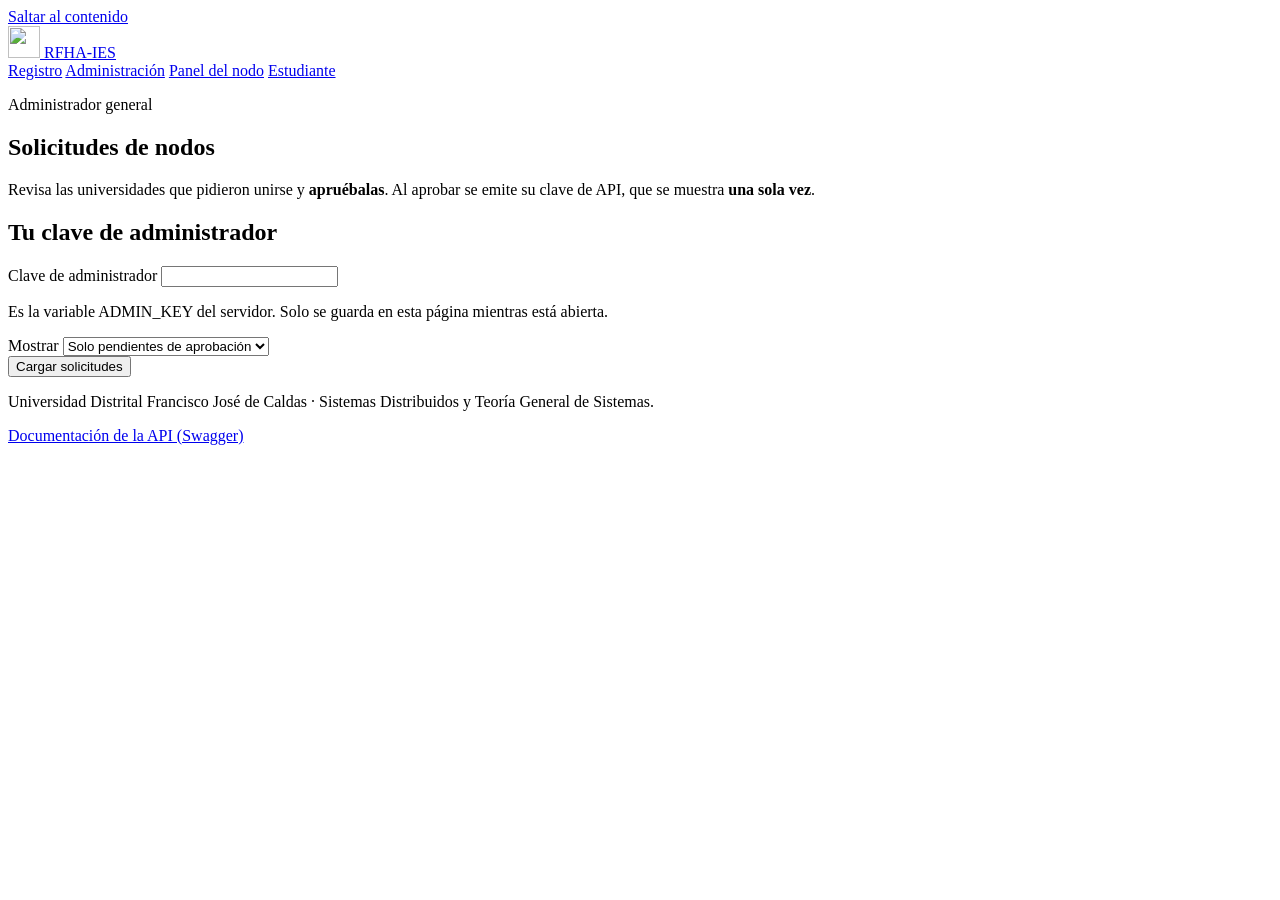
==== src/app/static/admin.html @ 432dec07 "feat(aws): despliegue de la demo y la app final en AWS con script, pruebas de humo y guia de configu" ====
<!doctype html>
<html lang="es">
<head>
  <meta charset="utf-8">
  <meta name="viewport" content="width=device-width, initial-scale=1">
  <title>Administración de la red · RFHA-IES</title>
  <meta name="description" content="El administrador general revisa solicitudes de nodos y emite sus claves de API.">
  <meta name="color-scheme" content="light dark">
  <link rel="icon" href="/static/favicon.svg" type="image/svg+xml">
  <link rel="stylesheet" href="/static/styles.css">
  <script type="module" src="/static/admin.js"></script>
</head>
<body>
  <a class="skip-link" href="#main">Saltar al contenido</a>

  <header class="site-header">
    <div class="wrap header-row">
      <a class="brand" href="/registro-nodo" aria-label="RFHA-IES, inicio">
        <img src="/static/favicon.svg" alt="" width="32" height="32">
        <span>RFHA-IES</span>
      </a>
      <nav class="main-nav" aria-label="Secciones">
        <a href="/registro-nodo">Registro</a>
        <a href="/admin" aria-current="page">Administración</a>
        <a href="/panel-nodo">Panel del nodo</a>
        <a href="/portal-estudiante">Estudiante</a>
      </nav>
    </div>
  </header>

  <main id="main" class="wrap">
    <section class="hero">
      <p class="eyebrow">Administrador general</p>
      <h1>Solicitudes de nodos</h1>
      <p class="lead">Revisa las universidades que pidieron unirse y <strong>apruébalas</strong>. Al aprobar se emite su clave de API, que se muestra <strong>una sola vez</strong>.</p>
    </section>

    <section class="card" aria-labelledby="key-title">
      <h2 id="key-title">Tu clave de administrador</h2>
      <p class="error" id="list-error" role="alert" hidden></p>
      <form id="admin-form" novalidate>
        <div class="field">
          <label for="admin-key">Clave de administrador</label>
          <input id="admin-key" type="password" autocomplete="off" required aria-describedby="admin-key-hint">
          <p class="hint" id="admin-key-hint">Es la variable ADMIN_KEY del servidor. Solo se guarda en esta página mientras está abierta.</p>
        </div>
        <div class="field">
          <label for="status-filter">Mostrar</label>
          <select id="status-filter">
            <option value="PENDIENTE_APROBACION">Solo pendientes de aprobación</option>
            <option value="ACTIVO">Solo nodos activos</option>
            <option value="">Todos</option>
          </select>
        </div>
        <button type="submit" class="btn primary" id="btn-load">Cargar solicitudes</button>
      </form>
    </section>

    <section class="card result" id="key-card" aria-labelledby="key-result-title" hidden>
      <h2 id="key-result-title">Nodo aprobado</h2>
      <p id="key-message"></p>
      <dl class="summary">
        <div><dt>Código del nodo</dt><dd><code id="key-node" class="big"></code></dd></div>
        <div><dt>API Key (se muestra una sola vez)</dt><dd><code id="key-value" class="big"></code></dd></div>
      </dl>
      <p class="hint">Entrégala a la universidad por un canal seguro. En la base de datos solo queda su huella SHA-256, por eso no se puede recuperar.</p>
      <div class="btn-row">
        <button type="button" class="btn" id="btn-copy-key">Copiar API Key</button>
        <button type="button" class="btn ghost" id="btn-hide-key">Ocultar</button>
      </div>
    </section>

    <section class="card" aria-labelledby="list-title" id="list-card" hidden>
      <h2 id="list-title">Nodos</h2>
      <p class="empty" id="empty-msg" hidden>No hay nodos con ese estado.</p>
      <div class="table-wrap" id="table-wrap">
        <table>
          <caption class="sr-only">Lista de nodos</caption>
          <thead>
            <tr><th scope="col">Código</th><th scope="col">Institución</th><th scope="col">NIT</th><th scope="col">Dominio</th><th scope="col">Estado</th><th scope="col">Acción</th></tr>
          </thead>
          <tbody id="nodes-body"></tbody>
        </table>
      </div>
    </section>
  </main>

  <footer class="site-footer">
    <div class="wrap">
      <p>Universidad Distrital Francisco José de Caldas · Sistemas Distribuidos y Teoría General de Sistemas.</p>
      <p><a href="/docs">Documentación de la API (Swagger)</a></p>
    </div>
  </footer>

  <p class="sr-only" id="sr-status" role="status" aria-live="polite"></p>
</body>
</html>
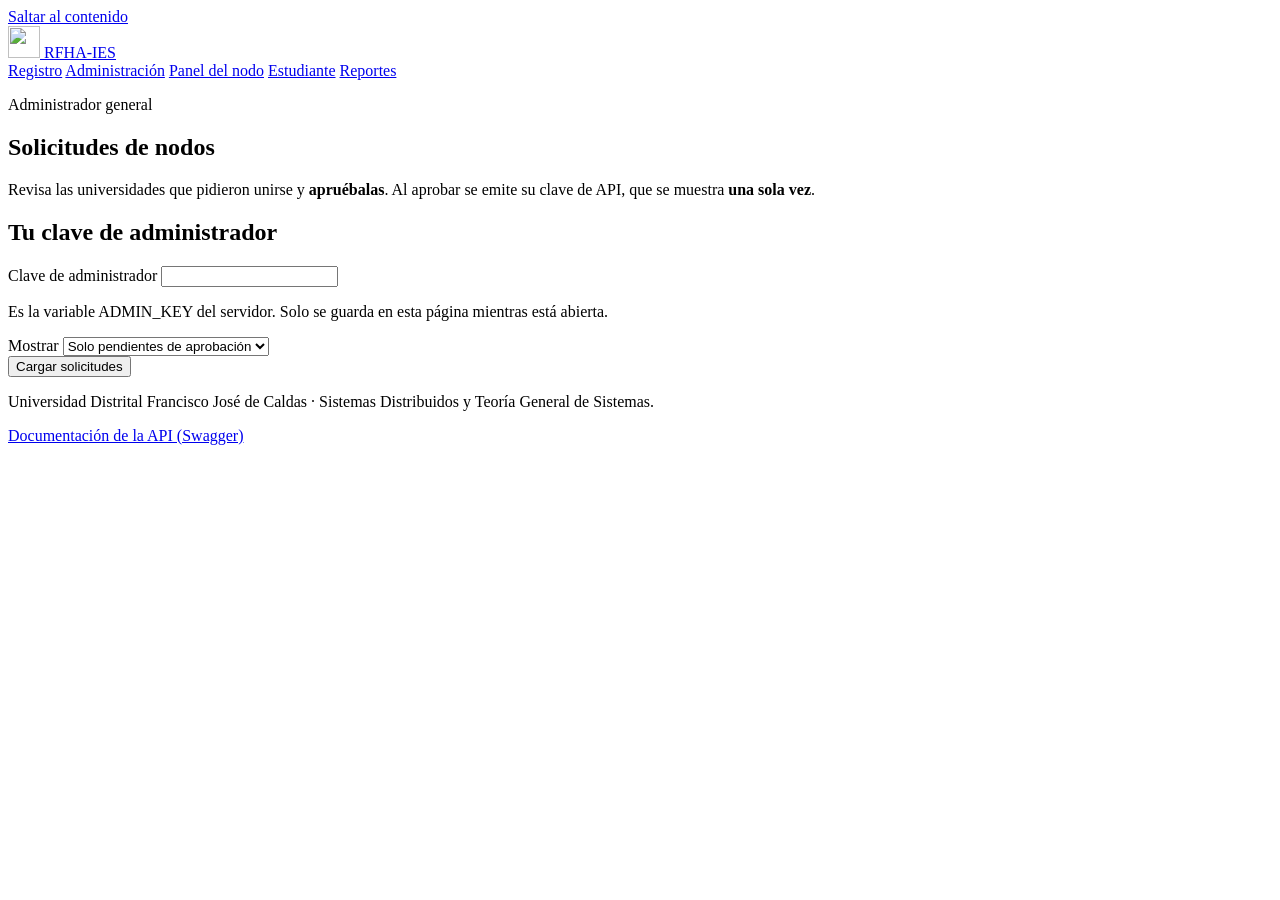
==== commit d59cecbd: "feat(reports): modulo de reportes estadisticos en PDF para admin (184 pruebas) - Backend: implementa" ====
--- a/src/app/static/admin.html
+++ b/src/app/static/admin.html
@@ -15,7 +15,7 @@
 
   <header class="site-header">
     <div class="wrap header-row">
-      <a class="brand" href="/registro-nodo" aria-label="RFHA-IES, inicio">
+      <a class="brand" href="/" aria-label="RFHA-IES, inicio">
         <img src="/static/favicon.svg" alt="" width="32" height="32">
         <span>RFHA-IES</span>
       </a>
@@ -24,6 +24,7 @@
         <a href="/admin" aria-current="page">Administración</a>
         <a href="/panel-nodo">Panel del nodo</a>
         <a href="/portal-estudiante">Estudiante</a>
+        <a href="/reportes">Reportes</a>
       </nav>
     </div>
   </header>
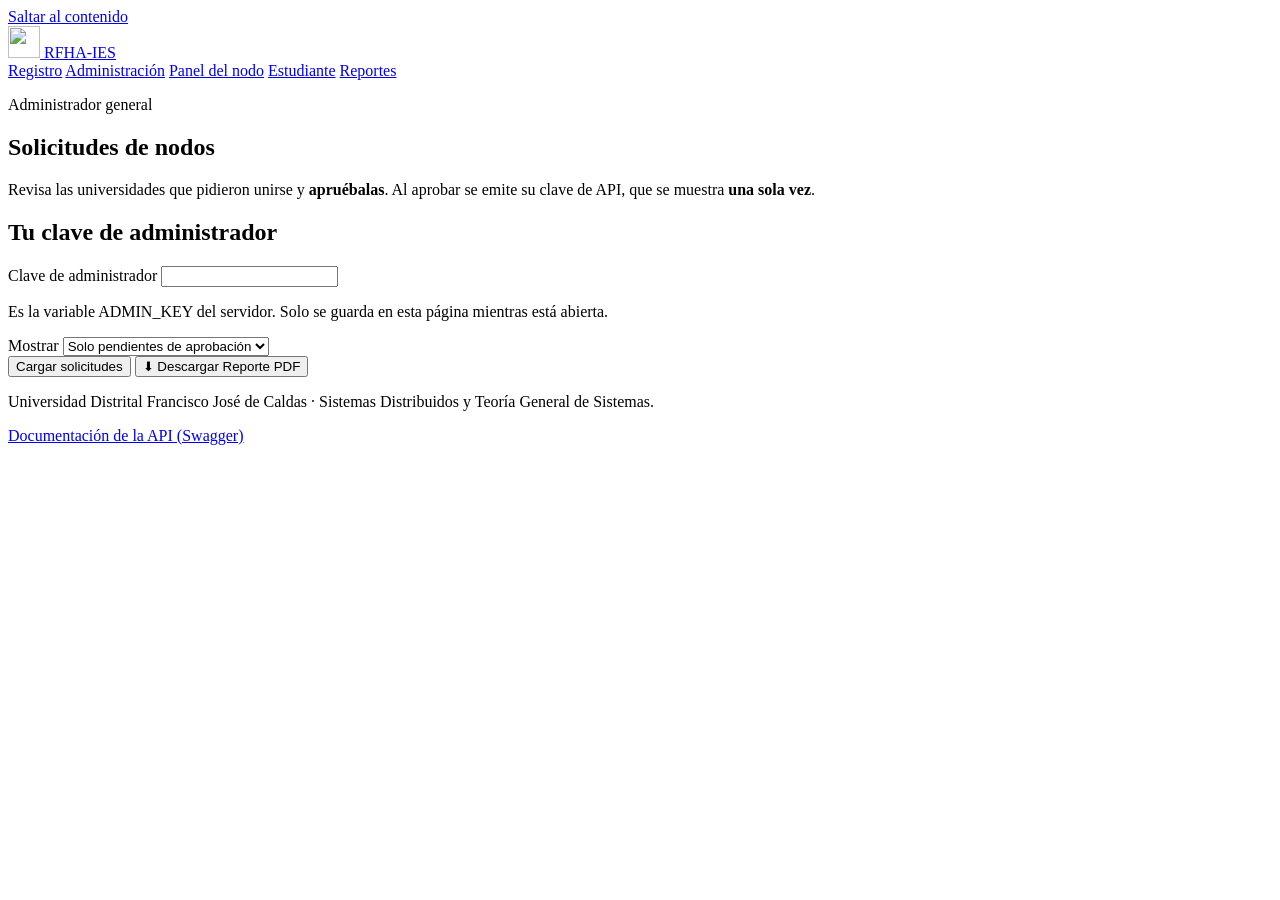
==== commit 02ce1ec9: "feat(ui): boton de descarga PDF directo en /admin y tarjeta de Reportes en /inicio" ====
--- a/src/app/static/admin.html
+++ b/src/app/static/admin.html
@@ -53,7 +53,10 @@
             <option value="">Todos</option>
           </select>
         </div>
-        <button type="submit" class="btn primary" id="btn-load">Cargar solicitudes</button>
+        <div class="btn-row">
+          <button type="submit" class="btn primary" id="btn-load">Cargar solicitudes</button>
+          <button type="button" class="btn" id="btn-download-pdf">⬇ Descargar Reporte PDF</button>
+        </div>
       </form>
     </section>
 
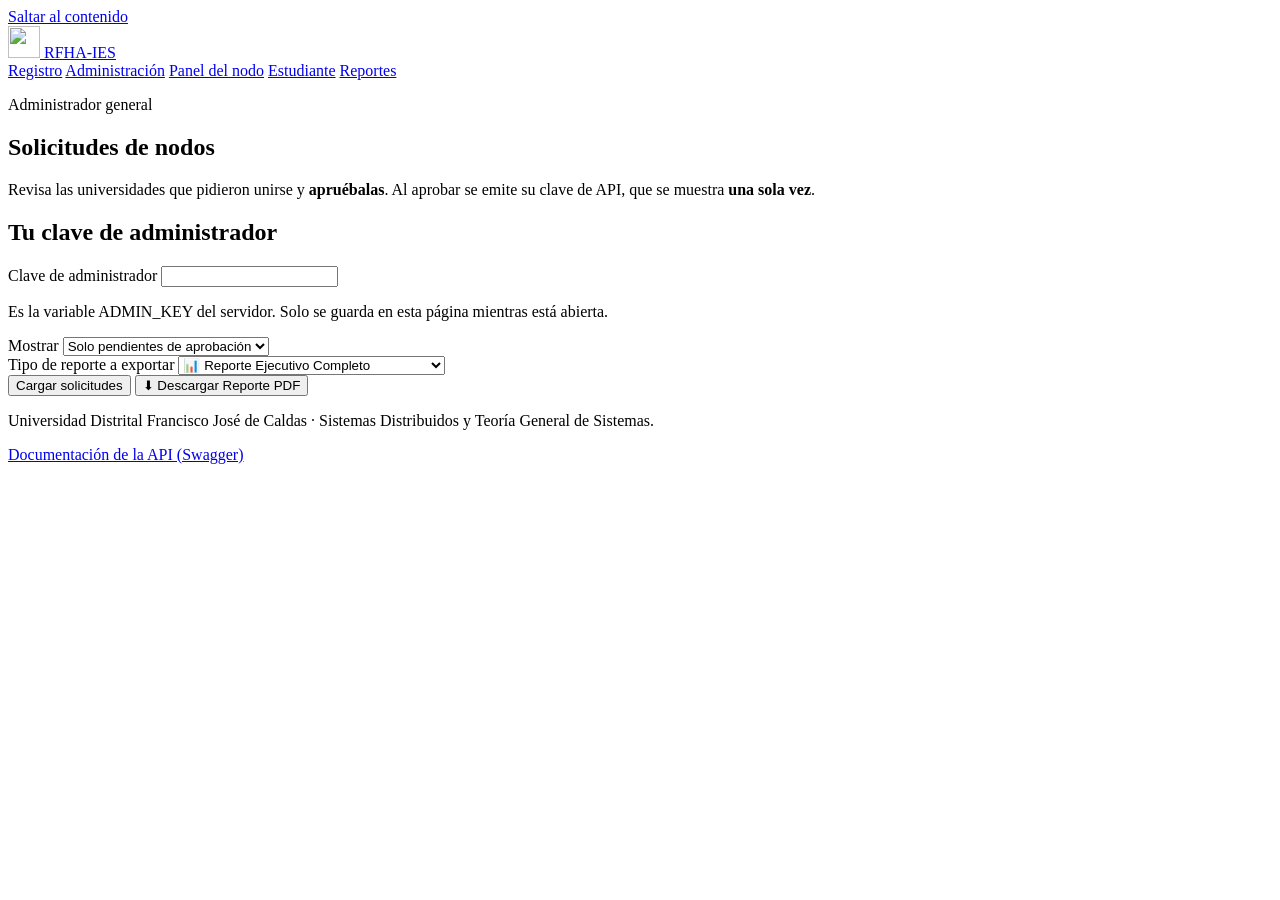
==== commit aad5e260: "feat(reports): selector de tipo de reporte PDF (general, auditoria, resiliencia, nodos) - reports.py" ====
--- a/src/app/static/admin.html
+++ b/src/app/static/admin.html
@@ -53,6 +53,15 @@
             <option value="">Todos</option>
           </select>
         </div>
+        <div class="field">
+          <label for="admin-report-type">Tipo de reporte a exportar</label>
+          <select id="admin-report-type">
+            <option value="general">📊 Reporte Ejecutivo Completo</option>
+            <option value="auditoria">🛡️ Bitácora Forense de Auditoría</option>
+            <option value="resiliencia">⚡ Tolerancia a Fallos y Failover (HU-08)</option>
+            <option value="nodos">🏛️ Catálogo de Instituciones Federadas</option>
+          </select>
+        </div>
         <div class="btn-row">
           <button type="submit" class="btn primary" id="btn-load">Cargar solicitudes</button>
           <button type="button" class="btn" id="btn-download-pdf">⬇ Descargar Reporte PDF</button>
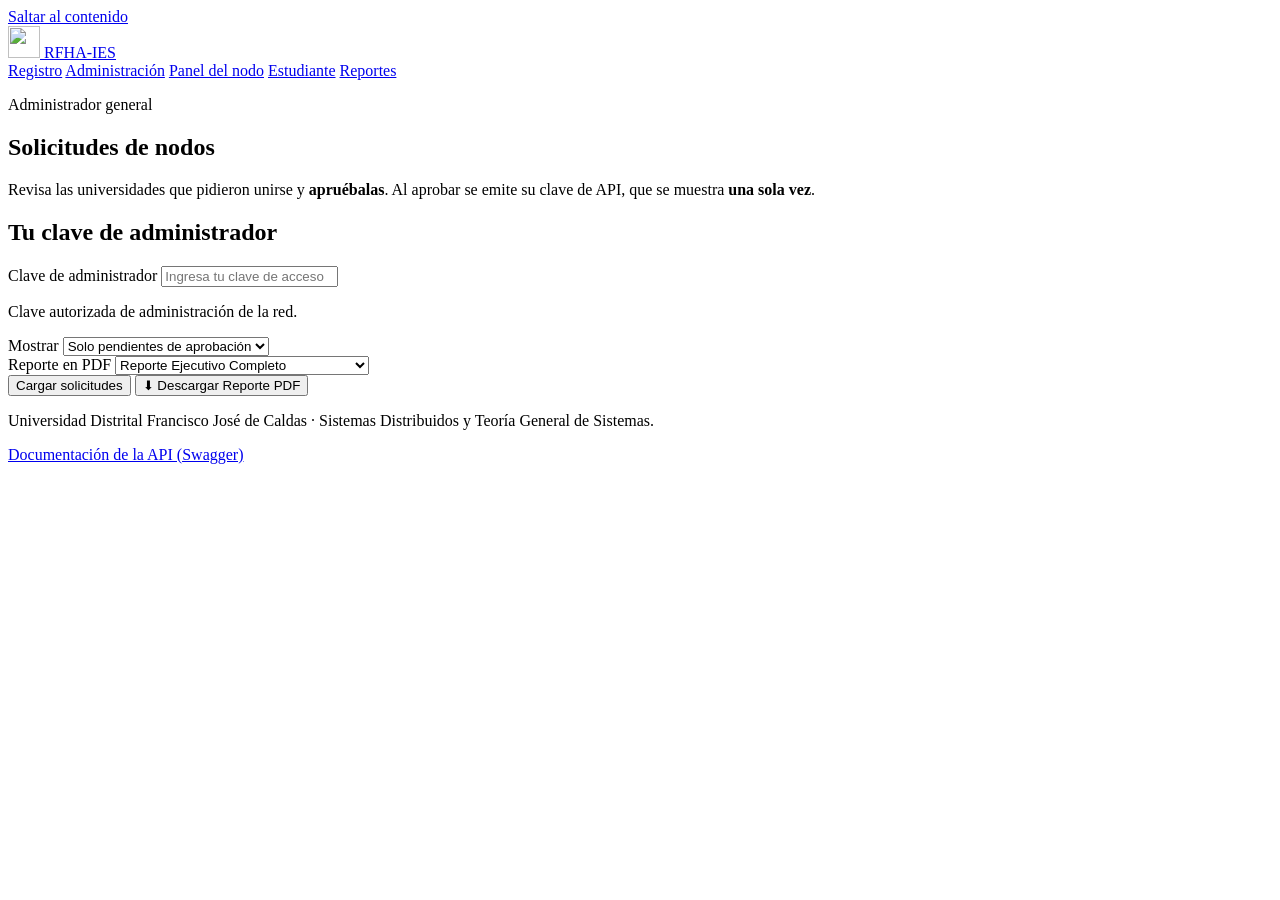
==== commit d04ecea9: "fix(ui): corregir descarga PDF creando reportes.js externo (CSP), centrar menus en inicio y limpiar " ====
--- a/src/app/static/admin.html
+++ b/src/app/static/admin.html
@@ -42,8 +42,8 @@
       <form id="admin-form" novalidate>
         <div class="field">
           <label for="admin-key">Clave de administrador</label>
-          <input id="admin-key" type="password" autocomplete="off" required aria-describedby="admin-key-hint">
-          <p class="hint" id="admin-key-hint">Es la variable ADMIN_KEY del servidor. Solo se guarda en esta página mientras está abierta.</p>
+          <input id="admin-key" type="password" autocomplete="off" required aria-describedby="admin-key-hint" placeholder="Ingresa tu clave de acceso">
+          <p class="hint" id="admin-key-hint">Clave autorizada de administración de la red.</p>
         </div>
         <div class="field">
           <label for="status-filter">Mostrar</label>
@@ -54,12 +54,12 @@
           </select>
         </div>
         <div class="field">
-          <label for="admin-report-type">Tipo de reporte a exportar</label>
+          <label for="admin-report-type">Reporte en PDF</label>
           <select id="admin-report-type">
-            <option value="general">📊 Reporte Ejecutivo Completo</option>
-            <option value="auditoria">🛡️ Bitácora Forense de Auditoría</option>
-            <option value="resiliencia">⚡ Tolerancia a Fallos y Failover (HU-08)</option>
-            <option value="nodos">🏛️ Catálogo de Instituciones Federadas</option>
+            <option value="general">Reporte Ejecutivo Completo</option>
+            <option value="auditoria">Bitácora de Auditoría y Trazabilidad</option>
+            <option value="resiliencia">Diagnóstico de Resiliencia y Réplicas</option>
+            <option value="nodos">Directorio de Universidades Federadas</option>
           </select>
         </div>
         <div class="btn-row">
